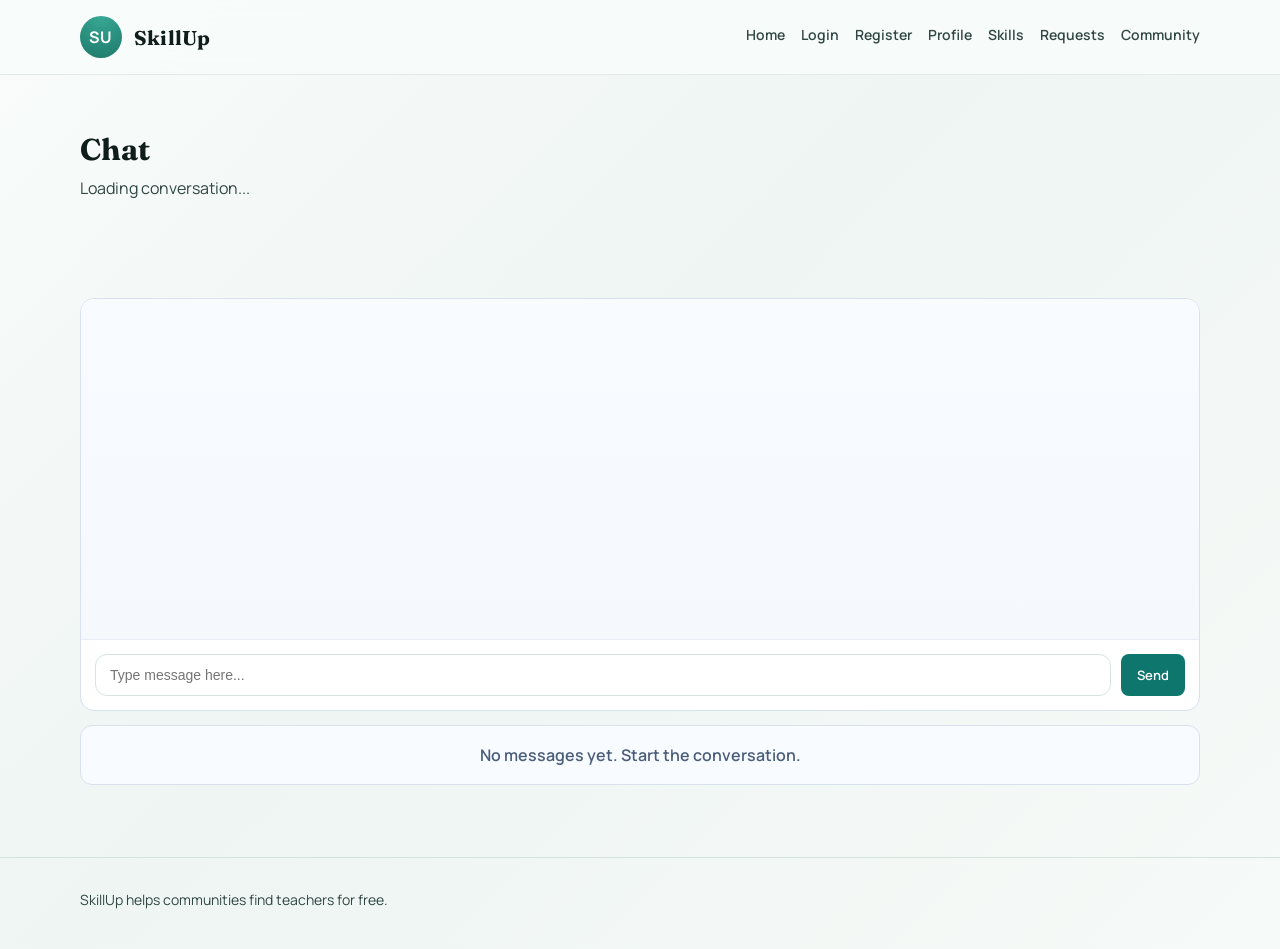
==== chat.html @ b06ebe27 "Add chat system" ====
<!doctype html>
<html lang="en">
  <head>
    <meta charset="UTF-8" />
    <meta name="viewport" content="width=device-width, initial-scale=1.0" />
    <title>Chat | SkillUp</title>
    <link rel="stylesheet" href="chat.css" />
  </head>
  <body>
    <div class="page">
      <header class="site-header">
        <div class="container header-inner">
          <a class="brand" href="index.html">
            <div class="brand-mark">SU</div>
            <span class="brand-title">SkillUp</span>
          </a>
          <nav class="site-nav">
            <a href="index.html">Home</a>
            <a href="login.html" class="nav-auth">Login</a>
            <a href="register.html" class="nav-auth">Register</a>
            <a href="profile.html">Profile</a>
            <a href="skills.html">Skills</a>
            <a href="requests.html">Requests</a>
            <a href="community.html">Community</a>
          </nav>
        </div>
      </header>

      <main>
        <section class="chat-hero">
          <div class="container">
            <h1 id="chatTitle">Chat</h1>
            <p class="section-lede" id="chatSubtitle">Loading conversation...</p>
          </div>
        </section>

        <section class="section">
          <div class="container">
            <div class="chat-shell">
              <div class="chat-messages" id="chatMessages"></div>
              <form class="chat-input-row" id="chatForm">
                <input
                  class="input"
                  id="chatInput"
                  type="text"
                  placeholder="Type message here..."
                  maxlength="1000"
                  autocomplete="off"
                />
                <button class="chat-send-btn" id="chatSendBtn" type="submit">Send</button>
              </form>
            </div>
            <div class="chat-empty" id="chatEmpty">No messages yet. Start the conversation.</div>
          </div>
        </section>
      </main>

      <footer class="site-footer">
        <div class="container">
          <p>SkillUp helps communities find teachers for free.</p>
        </div>
      </footer>
    </div>

    <script src="app.js"></script>
    <script src="chat.js"></script>
  </body>
</html>
---- chat.css ----
@import url("base.css");

.chat-hero {
  padding: 56px 0 24px;
}

.chat-hero h1 {
  font-family: "Fraunces", "Georgia", serif;
  font-size: 30px;
  margin-bottom: 8px;
}

.chat-shell {
  border: 1px solid #d9e1ec;
  border-radius: 14px;
  background: #fff;
  overflow: hidden;
}

.chat-messages {
  min-height: 340px;
  max-height: 460px;
  overflow-y: auto;
  padding: 16px;
  display: grid;
  gap: 10px;
  background: linear-gradient(180deg, #f8fbff 0%, #f5f8fd 100%);
}

.chat-bubble {
  max-width: min(78%, 560px);
  border-radius: 12px;
  padding: 10px 12px;
  font-size: 14px;
  line-height: 1.4;
}

.chat-bubble.other {
  justify-self: start;
  background: #ffffff;
  border: 1px solid #d9e1ec;
  color: #1f2937;
}

.chat-bubble.you {
  justify-self: end;
  background: #2563eb;
  color: #fff;
}

.chat-meta {
  display: block;
  margin-top: 4px;
  font-size: 11px;
  opacity: 0.75;
}

.chat-input-row {
  display: grid;
  grid-template-columns: 1fr auto;
  gap: 10px;
  padding: 14px;
  border-top: 1px solid #e6edf6;
}

.chat-send-btn {
  border: none;
  border-radius: 8px;
  padding: 10px 16px;
  font: inherit;
  font-size: 13px;
  font-weight: 600;
  background: #0f766e;
  color: #fff;
  cursor: pointer;
  transition:
    background-color 180ms ease,
    transform 120ms ease;
}

.chat-send-btn:hover {
  background: #115e59;
  transform: translateY(-1px);
}

.chat-send-btn:disabled {
  opacity: 0.7;
  cursor: not-allowed;
  transform: none;
}

.chat-empty {
  margin-top: 14px;
  padding: 18px;
  border: 1px solid #d9e1ec;
  border-radius: 12px;
  background: #f8fbff;
  text-align: center;
  color: #4a5d79;
  font-weight: 600;
}

@media (max-width: 720px) {
  .chat-input-row {
    grid-template-columns: 1fr;
  }

  .chat-send-btn {
    width: 100%;
  }
}
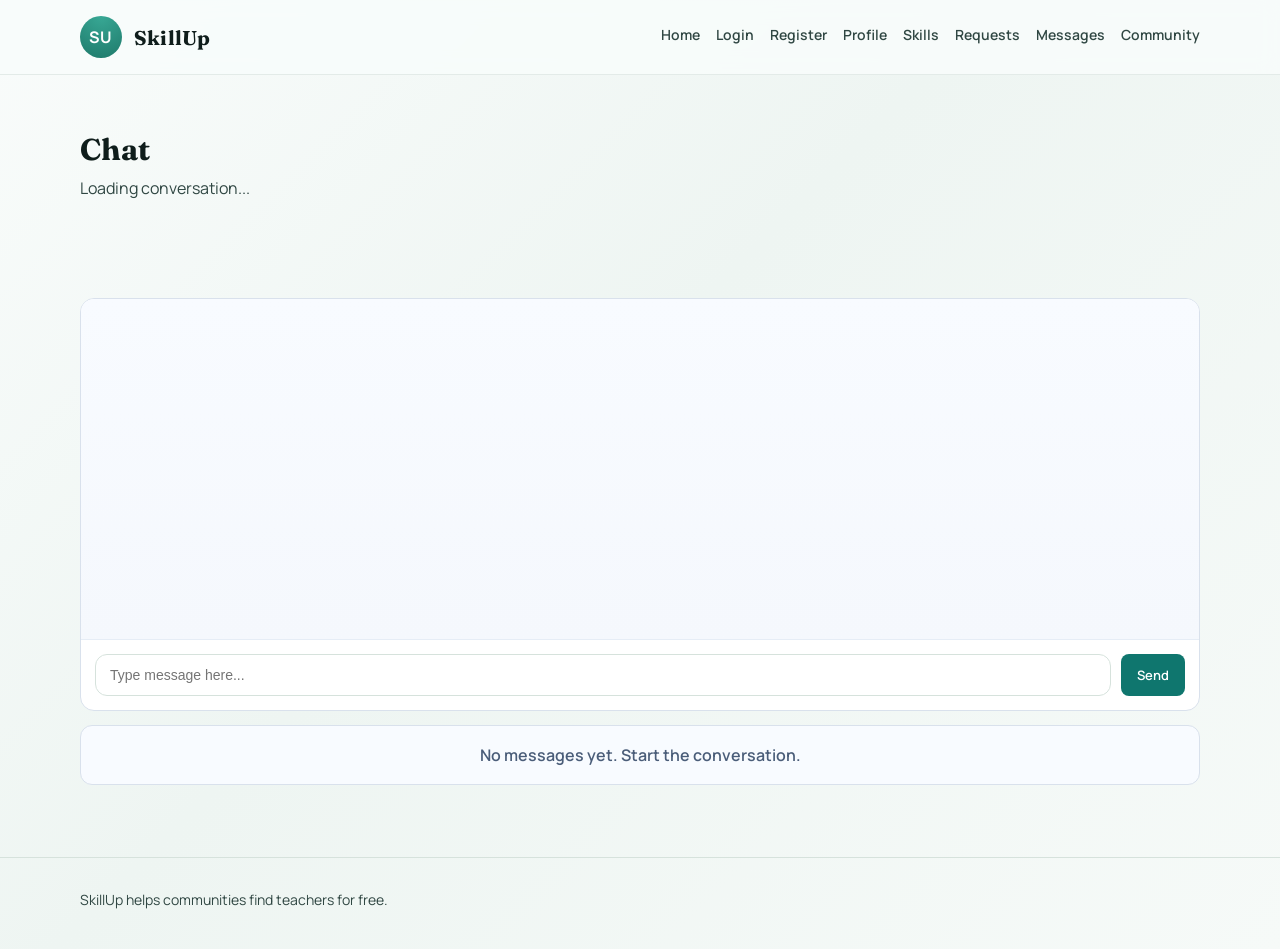
==== commit 23930c8e: "Add changed chat system" ====
--- a/chat.html
+++ b/chat.html
@@ -21,6 +21,7 @@
             <a href="profile.html">Profile</a>
             <a href="skills.html">Skills</a>
             <a href="requests.html">Requests</a>
+            <a href="messages.html">Messages</a>
             <a href="community.html">Community</a>
           </nav>
         </div>
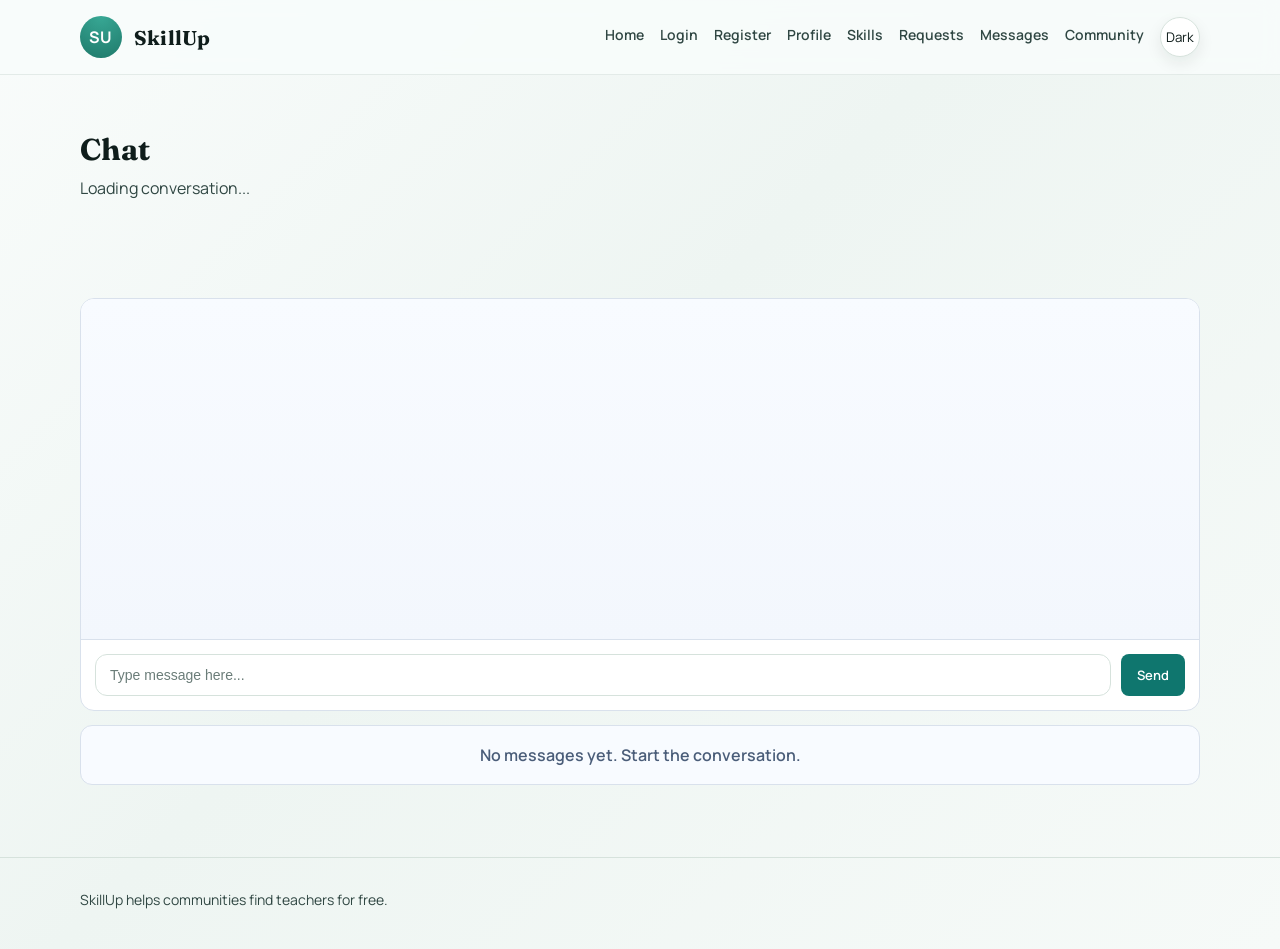
==== commit 90c8e68c: "Add persistent light and dark theme toggle" ====
--- a/chat.html
+++ b/chat.html
@@ -4,6 +4,7 @@
     <meta charset="UTF-8" />
     <meta name="viewport" content="width=device-width, initial-scale=1.0" />
     <title>Chat | SkillUp</title>
+    <script src="theme.js"></script>
     <link rel="stylesheet" href="chat.css" />
   </head>
   <body>
@@ -23,6 +24,7 @@
             <a href="requests.html">Requests</a>
             <a href="messages.html">Messages</a>
             <a href="community.html">Community</a>
+            <button class="theme-toggle" id="themeToggle" type="button" aria-label="Switch to dark mode">Dark</button>
           </nav>
         </div>
       </header>
--- a/chat.css
+++ b/chat.css
@@ -11,9 +11,9 @@
 }
 
 .chat-shell {
-  border: 1px solid #d9e1ec;
+  border: 1px solid var(--border-strong);
   border-radius: 14px;
-  background: #fff;
+  background: var(--surface-elevated);
   overflow: hidden;
 }
 
@@ -24,7 +24,7 @@
   padding: 16px;
   display: grid;
   gap: 10px;
-  background: linear-gradient(180deg, #f8fbff 0%, #f5f8fd 100%);
+  background: linear-gradient(180deg, var(--surface-muted) 0%, var(--surface-muted-strong) 100%);
 }
 
 .chat-bubble {
@@ -37,14 +37,14 @@
 
 .chat-bubble.other {
   justify-self: start;
-  background: #ffffff;
-  border: 1px solid #d9e1ec;
-  color: #1f2937;
+  background: var(--chat-other-bg);
+  border: 1px solid var(--border-strong);
+  color: var(--ink);
 }
 
 .chat-bubble.you {
   justify-self: end;
-  background: #2563eb;
+  background: var(--chat-you-bg);
   color: #fff;
 }
 
@@ -60,7 +60,7 @@
   grid-template-columns: 1fr auto;
   gap: 10px;
   padding: 14px;
-  border-top: 1px solid #e6edf6;
+  border-top: 1px solid var(--border-strong);
 }
 
 .chat-send-btn {
@@ -92,11 +92,11 @@
 .chat-empty {
   margin-top: 14px;
   padding: 18px;
-  border: 1px solid #d9e1ec;
+  border: 1px solid var(--border-strong);
   border-radius: 12px;
-  background: #f8fbff;
+  background: var(--surface-muted);
   text-align: center;
-  color: #4a5d79;
+  color: var(--text-muted);
   font-weight: 600;
 }
 
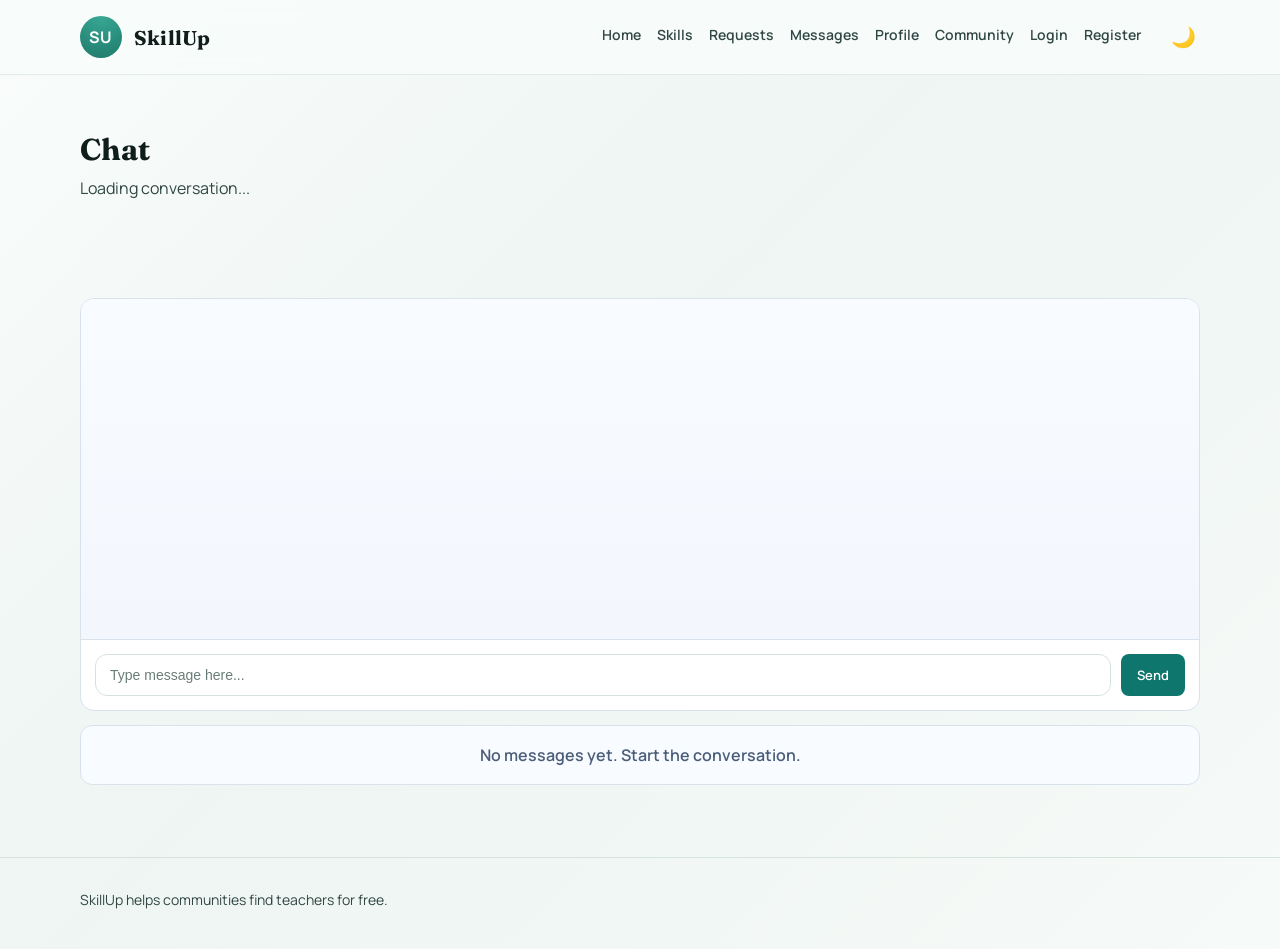
==== commit 16b12078: "Refine theme toggle and logout navbar UI" ====
--- a/chat.html
+++ b/chat.html
@@ -17,14 +17,14 @@
           </a>
           <nav class="site-nav">
             <a href="index.html">Home</a>
-            <a href="login.html" class="nav-auth">Login</a>
-            <a href="register.html" class="nav-auth">Register</a>
-            <a href="profile.html">Profile</a>
             <a href="skills.html">Skills</a>
             <a href="requests.html">Requests</a>
             <a href="messages.html">Messages</a>
+            <a href="profile.html">Profile</a>
             <a href="community.html">Community</a>
-            <button class="theme-toggle" id="themeToggle" type="button" aria-label="Switch to dark mode">Dark</button>
+            <a href="login.html" class="nav-auth">Login</a>
+            <a href="register.html" class="nav-auth">Register</a>
+            <button class="theme-toggle" id="themeToggle" type="button" aria-label="Switch to dark mode">🌙</button>
           </nav>
         </div>
       </header>
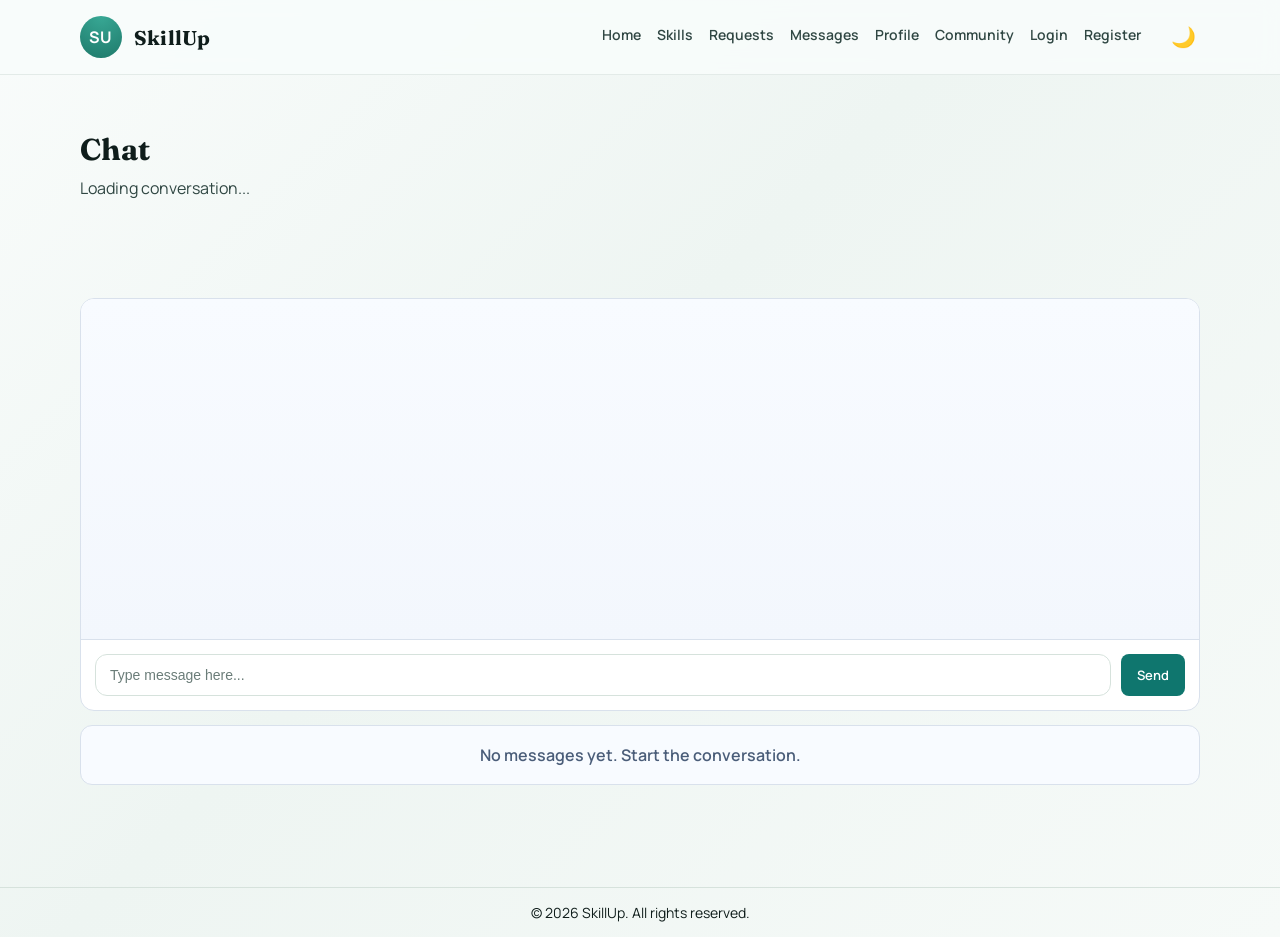
==== commit 034f54c6: "Refine responsive navigation and page UI" ====
--- a/chat.html
+++ b/chat.html
@@ -58,10 +58,8 @@
         </section>
       </main>
 
-      <footer class="site-footer">
-        <div class="container">
-          <p>SkillUp helps communities find teachers for free.</p>
-        </div>
+      <footer class="footer">
+        <p>© 2026 SkillUp. All rights reserved.</p>
       </footer>
     </div>
 
